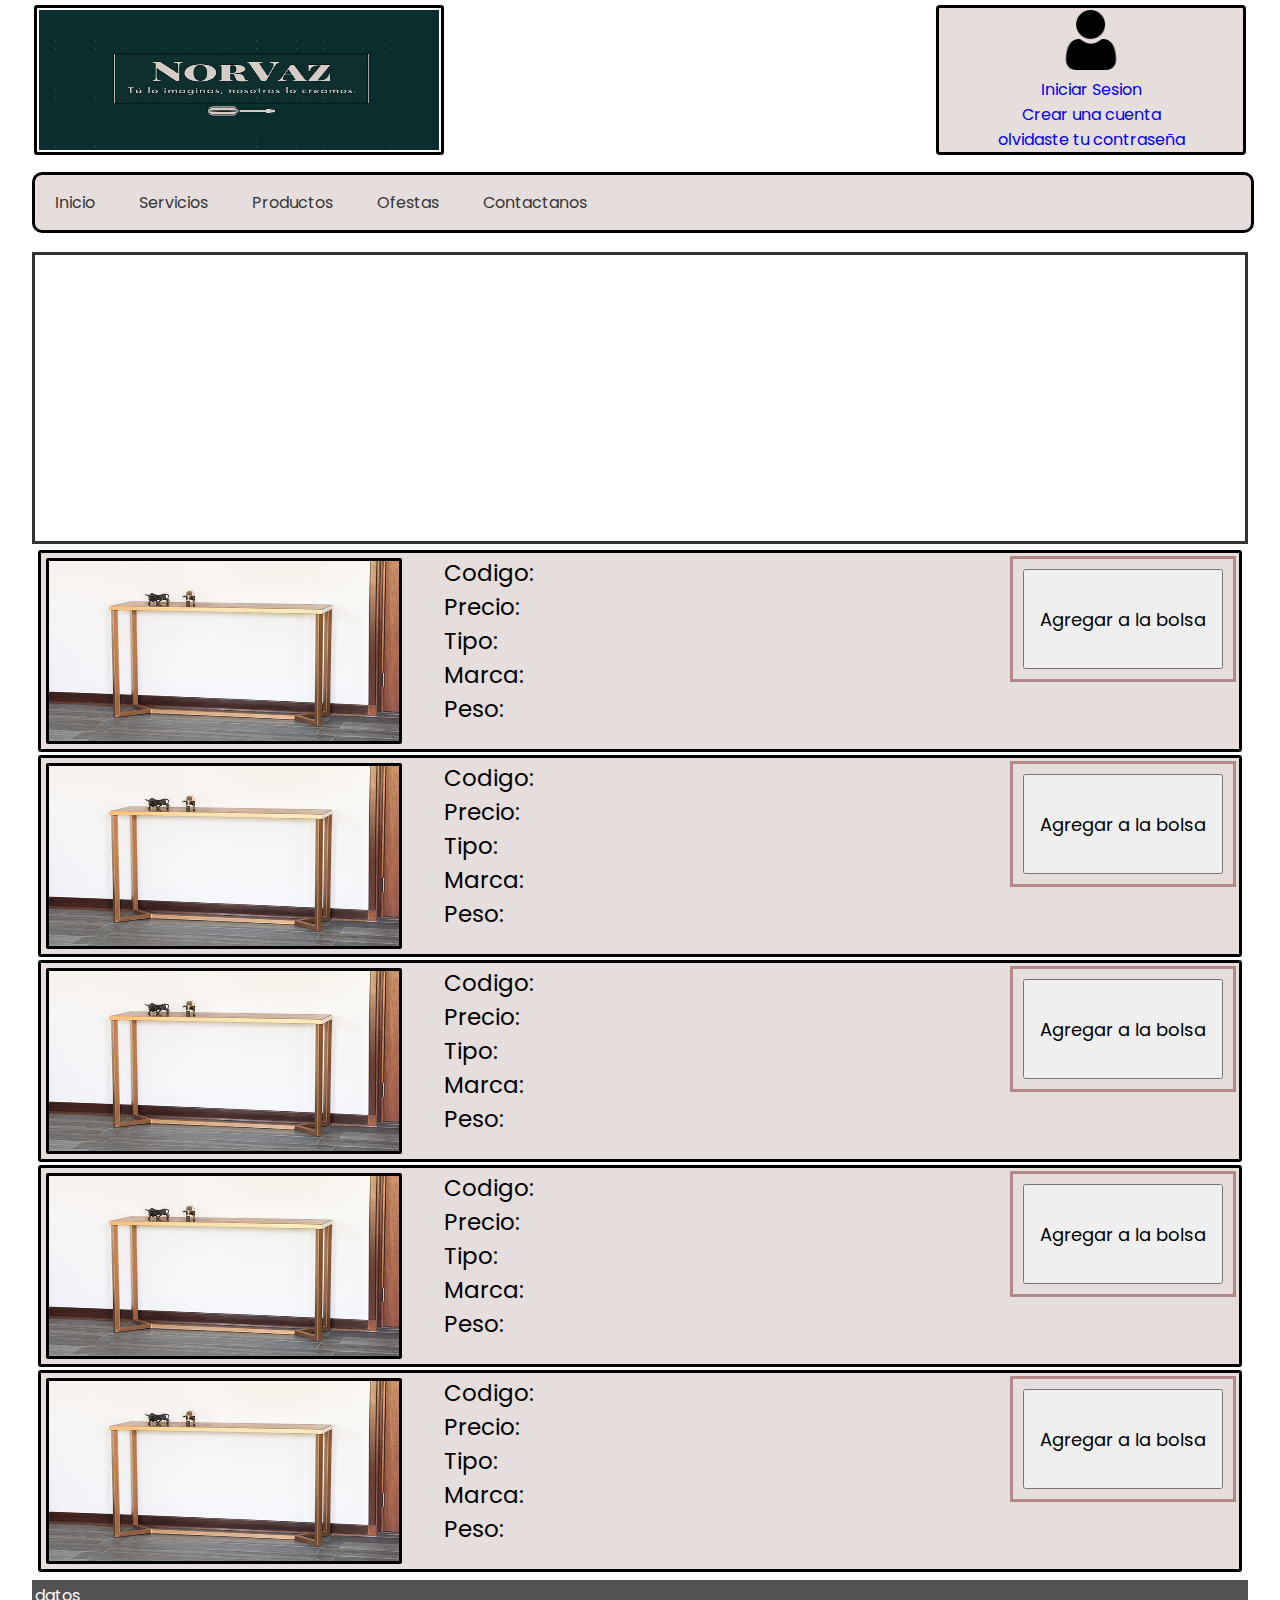
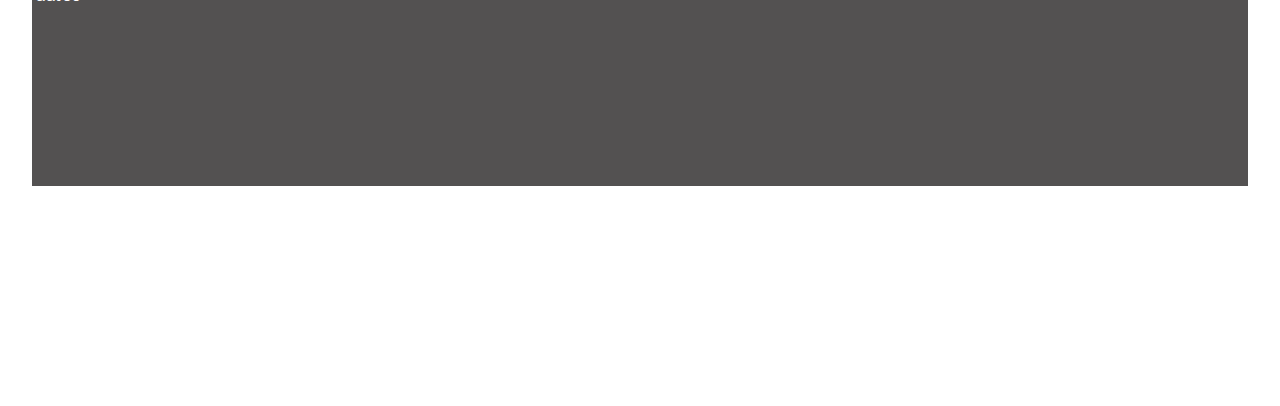
==== html/index.html @ 242e258b "Vistas HTML 5" ====
<!DOCTYPE html>
<html lang="en">
<head>
    <meta charset="UTF-8">
    <meta name="viewport" content="width=device-width, initial-scale=1.0">
    <link rel="stylesheet" type="text/css" href="../css/Index-estilos.css">
   
    <title>NorVaz</title>
</head>
<body>
    <!--VENTANA FLOTANTE-->
    <div class="flotante" id="ventana">
        <div id="cerrar">
           <a href="javascript:cerrar()"><img src="../img/boton.png"></a>

           <input class="txt" type="email" name="recuperarContrasena" value="" placeholder="Ingresa el Email Asociado a la cuenta"> <br/> <br/>
           <button name="VerificarCorreo" onclick=" "> Recuperar Contraseña</button>

        </div>
    </div>

    <div id="contenedor">
        <div id="header">

            <div id="logo">
                <img src="../img/logo_destornillador.PNG" alt="">
            </div>

            <div id="CuentaUser">
                <ul>
                    <li><img class="central" src="../img/usuario.png" alt=""></li>
                </ul>
                
                <ul>
                    <li><a href="InicioSesion.html"> Iniciar Sesion</a></li>
                    <li><a href=" "> Crear una cuenta</a></li>
                    <li><a href="javascript:abrir()"> olvidaste tu contraseña</a></li>
                </ul>
                

            </div>

        </div>
        <div id="nav1">
            <nav class="navegacion">
                <ul class="menu">
                    <li><a href="index.html">Inicio </a></li>
                    <li><a href="Servicios.html">Servicios </a></li>
                    <li><a href="index.html">Productos </a>
                        <ul class="submenu">
                            <li><a>Mesas</a></li>
                            <li><a>Sillas</a></li>
                            <li><a>Escritorios</a></li>
                            <li><a>Otros</a></li>

                        </ul>
                        
                    </li>
                    <li><a href="Ofertas.html">Ofestas </a></li>
                    <li><a href="Contactanos.html"> Contactanos </a></li>
                </ul>
            </nav>      
        </div>

        <div id="publicidad">
          

        </div>
        <div id="contenido">
            <article class="producto">

                <div id="imagenProducto">
                    <img src="../img/mueble-toto.jpg" alt="">

                </div>
                
                <div id="detalles">
                    <ul>
                        <li>Codigo:</li>
                        <li>Precio:</li>
                        <li>Tipo: </li>
                        <li>Marca: </li>
                        <li>Peso: </li>
                        
                    </ul>
                </div>
                <div id="Boton">
                    <button> Agregar a la bolsa</button>

                </div>
                

            </article>
            <article class="producto">
                
                <div id="imagenProducto">
                    <img src="../img/mueble-toto.jpg" alt="">

                </div>
                
                <div id="detalles">
                    <ul>
                        <li>Codigo:</li>
                        <li>Precio:</li>
                        <li>Tipo: </li>
                        <li>Marca: </li>
                        <li>Peso: </li>
                        
                    </ul>
                </div>
                <div id="Boton">
                    <button> Agregar a la bolsa</button>

                </div>

            </article>
            <article class="producto"> 
                
                <div id="imagenProducto">
                    <img src="../img/mueble-toto.jpg" alt="">

                </div>
                
                <div id="detalles">
                    <ul>
                        <li>Codigo:</li>
                        <li>Precio:</li>
                        <li>Tipo: </li>
                        <li>Marca: </li>
                        <li>Peso: </li>
                        
                    </ul>
                </div>
                <div id="Boton">
                    <button> Agregar a la bolsa</button>

                </div>

            </article>
            <article class="producto">
                
                <div id="imagenProducto">
                    <img src="../img/mueble-toto.jpg" alt="">

                </div>
                
                <div id="detalles">
                    <ul>
                        <li>Codigo:</li>
                        <li>Precio:</li>
                        <li>Tipo: </li>
                        <li>Marca: </li>
                        <li>Peso: </li>
                        
                    </ul>
                </div>
                <div id="Boton">
                    <button> Agregar a la bolsa</button>

                </div>

            </article>

            <article class="producto">
                
                <div id="imagenProducto">
                    <img src="../img/mueble-toto.jpg" alt="">

                </div>
                
                <div id="detalles">
                    <ul>
                        <li>Codigo:</li>
                        <li>Precio:</li>
                        <li>Tipo: </li>
                        <li>Marca: </li>
                        <li>Peso: </li>
                        
                    </ul>
                </div>
                <div id="Boton">
                    <button> Agregar a la bolsa</button>

                </div>

            </article>

        </div>

        <div id="fooster">
            datos 

        </div>
    </div>
    
</body>
<script>
    function abrir(){
        document.getElementById("ventana").style.display ="block";
    }

    function cerrar(){
        document.getElementById("ventana").style.display="none";
    }
</script>
</html>
---- css/Index-estilos.css ----
@import url('https://fonts.googleapis.com/css?family=Poppins&display=swap');
*{
    margin: 0;
    padding: 0;
    font-size: 18px;
    font-size: 16px;
    font-family: 'Poppins', sans-serif;
    text-decoration: none;
}
body{
    background-color: #ffffff;
}

#contenedor{
    height: 2000px;
    width: 95%;
    padding: 2px;
    margin: 1px auto;
  /*  background-color: blue;*/
}
#header{
    height: 8%;
    padding: 2px;
  /*  background: rgb(10, 134, 72); */
}

#publicidad{
    height: 14%;
    padding: 3px;
  /*  background: #0b992f; */
    padding: 3px;
    border: #333333 solid;

}

#contenido{
    padding: 3px;
    height: 50%;
 /*   background: #02d5fa;*/
    padding: 3px;
}
#fooster{
    height: 10%;
    background: #535151;
    padding: 3px;
    margin: 30px auto;
    color: #fff;
}
/*imagenes del header */
#logo img{
    height: 140px;
    width: 400px;
    padding: 2px;
    border-radius: 3px;
    float: left;
    border: solid black;
}

#CuentaUser{
    border: solid black;
    height: 140px;
    width: 300px;
    padding: 2px;
    border-radius: 3px;
    margin-left: auto;
    text-align: center;
    border-radius: 4px;
    background-color: #e6dddd;

}
#CuentaUser ul {
    list-style: none;
    text-decoration: none;
}
#CuentaUser img {
    height: 60px;
    width: 60px;    
}

#CuentaUser li a:hover{
	color: #CE7D35;
	transition: all .3s;
}

/*estilo de productos contenedor*/
.producto{
    height: 19%;
    background: #e6dddd;
    padding: 3px;
    margin: 3px;
    border: solid black;
    border-radius: 3px;

}
/*imagen del producto descripcion y boton*/

#imagenProducto img{
    height: 180px;
    width: 350px;
    border: solid;
    margin: 2px;
    border-radius: 2px;
    float: left;
}

#Boton{
    text-align: center;
    padding: 10px;
    width: 200px;
    height: 100px;
    border: solid #b48888;
    float: right;
}

#Boton button{
height: 100px;
width: 200px;
font-size: 18px;
}

#detalles{
    margin-left: 40px;
    width: 20%;
    height: 95%;
    float: left;
   
}

#detalles li{
    list-style: none;
    font-size: 23px;
    text-align: justify;
}

/* ventana flotante */

.flotante{

    background-color: #4e4b4b;
    color: #e6dddd;
    width: 38%;
    padding: 20px;
    border-radius: 10px;
    position: absolute;
    position: fixed;
    left: 29%;
    top: 32%;
    height: 20%;
    display: none;
    padding: 50px;

    
}

#contenedor-gris{
    width: 100%;
    height: 100%;
    position: fixed;
    background: rgba(0, 0,0, 0.6)
}

#cerrar img{
    position: absolute;
    right: 1px;
    height: 30px;
    width: 30px;
    top: -5px;

}

/*estilos de ventana flotante*/


.txt{
width: 500px;
height: 40px;
text-align: center;
border-radius: 5px;

}

#cerrar button{
    background-color: #2354b68c;
    height: 40px;
    width: 200px;
    border-radius: 5px;
    color: blanchedalmond

}






/* barra de opciones*/
#nav1{
    height: 4%;
  /*  background: #990b0b; */
}


.navegacion{
	width: 100%;
	margin: 5px auto;
    background: #e6dddd;
    border-radius: 10px;
    border:black solid;
}


.navegacion ul{
    list-style: none;
    border-radius: 5px;
}

.menu > li{
	position: relative;
	display: inline-block;
}

.menu > li > a{
	display: block;
	padding: 15px 20px;
	color: #353535;
	text-decoration: none;
}

.menu li a:hover{
	color: #CE7D35;
	transition: all .3s;
}

/* Submenu*/

.submenu{
	position: absolute;
	background: #333333;
	width: 120%;
	visibility: hidden;
	opacity: 0;
    transition: opacity 1.5s;
    border-radius: 3px;
}

.submenu li a{
	display: block;
	padding: 15px;
	color: #fff;
	text-decoration: none;
}

.menu li:hover .submenu{
	visibility: visible;
	opacity: 1;
}
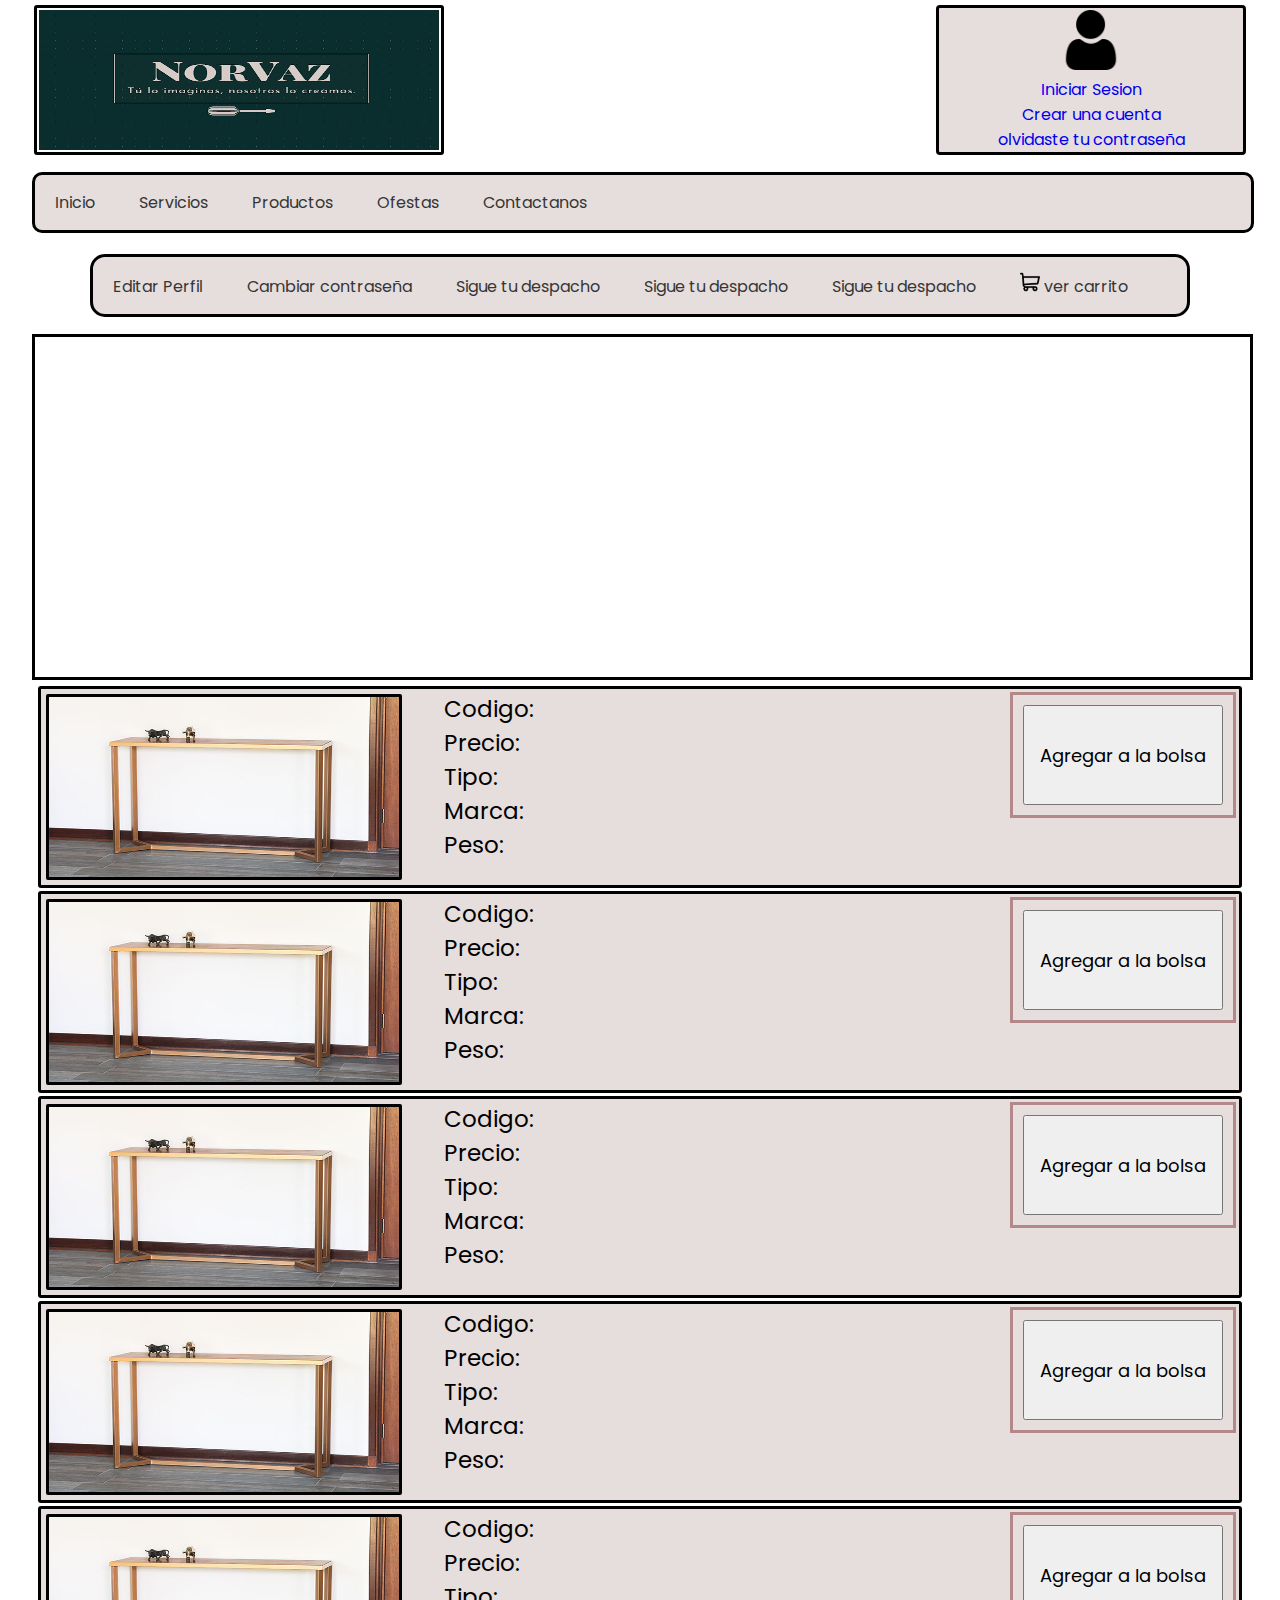
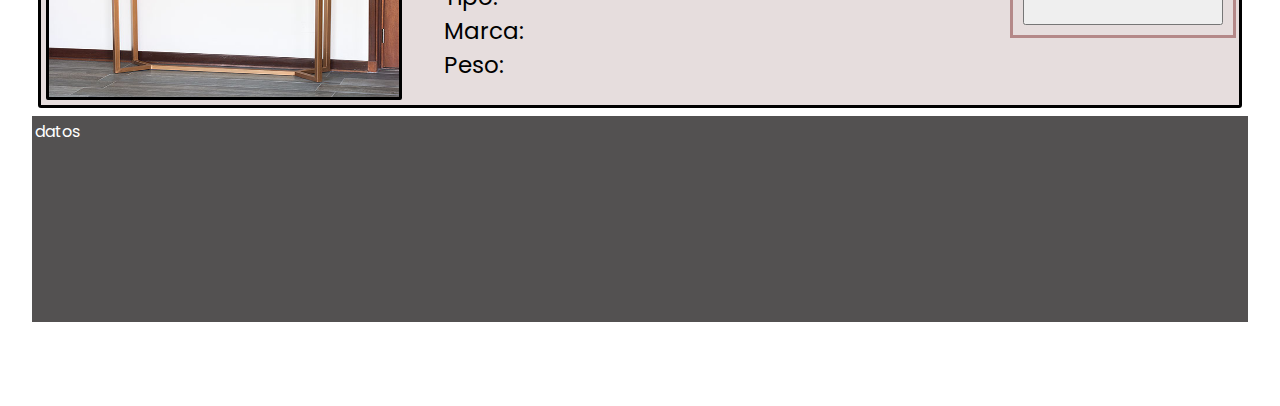
==== commit 5fa1f0e1: "se agrego el menu para el usuario registrado" ====
--- a/html/index.html
+++ b/html/index.html
@@ -61,11 +61,29 @@
                 </ul>
             </nav>      
         </div>
+        <div id="barra-usuario">
+            <nav class="navegacionUser">
+                 <ul class="menu2">
+        
+                    <li><a href=" "> Editar Perfil </a></li>
+                    <li><a href=" "> Cambiar contraseña </a></li>
+                    <li><a href=" "> Sigue tu despacho </a></li>
+                    <li><a href=" "> Sigue tu despacho </a></li>
+                    <li><a href=" "> Sigue tu despacho </a></li>
+                    <li><a href=" "> <img src="../img/carrito.png"> ver carrito </a></li>
+                </ul>
+               
+
+            </nav>
+
+        </div>
+        
 
         <div id="publicidad">
-          
-
-        </div>
+           
+        </div>
+       
+
         <div id="contenido">
             <article class="producto">
 
--- a/css/Index-estilos.css
+++ b/css/Index-estilos.css
@@ -24,14 +24,76 @@
   /*  background: rgb(10, 134, 72); */
 }
 
+/*al iniciar una sesion aparecera esta barra*/
+#barra-usuario{
+    height: 4%;
+    display: null; /* importante al poner el display en none la barra desaparece*/
+
+}
+.navegacionUser{
+
+    width: 90%;
+	margin: 2px auto;
+    background: #e6dddd;
+    border-radius: 15px;
+    border:black solid;
+}
+
+
+.navegacionUser ul{
+    list-style: none;
+    border-radius: 5px;
+}
+
+.menu2 > li{
+	position: relative;
+	display: inline-block;
+}
+
+.menu2 > li > a{
+	display: block;
+	padding: 15px 20px;
+	color: #353535;
+	text-decoration: none;
+}
+
+.menu2 li a:hover{
+	color: #CE7D35;
+	transition: all .3s;
+}
+
+.menu2 img{
+    width: 20px;
+    height: 20px;
+    align-items: center;
+    text-align: center;
+}
+
+/*Publicidad apartado de fotos en movimiento*/
 #publicidad{
+    margin: auto;
+    background-color: white;
+    width: 95%;
+    padding: 30px;
     height: 14%;
-    padding: 3px;
-  /*  background: #0b992f; */
-    padding: 3px;
-    border: #333333 solid;
-
-}
+    border: solid black;
+  }
+ 
+
+  
+  
+
+/*--------------------------*/
+
+
+
+
+
+
+
+
+
+
 
 #contenido{
     padding: 3px;
@@ -193,6 +255,7 @@
 
 
 
+
 /* barra de opciones*/
 #nav1{
     height: 4%;
